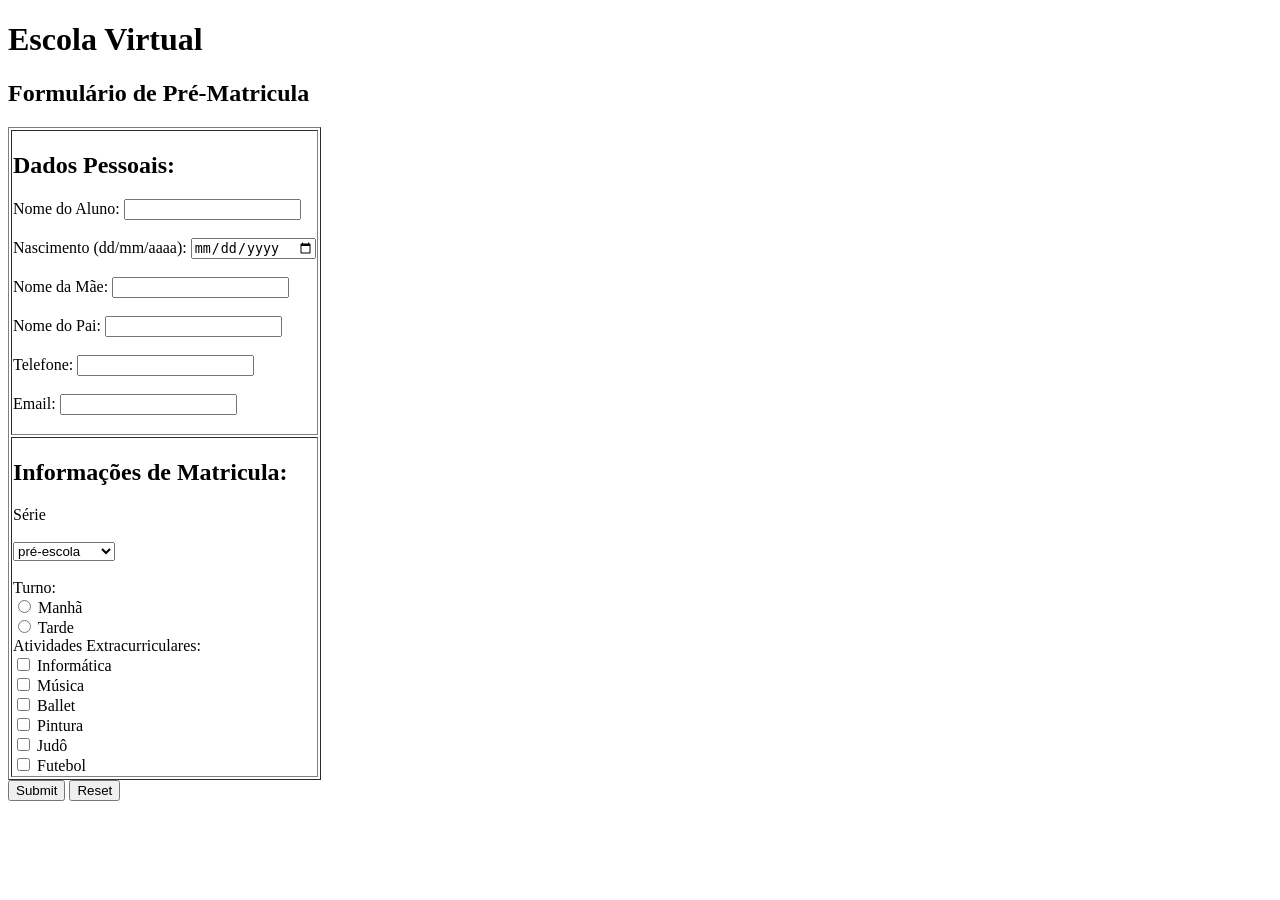
==== aula02/formulario.html @ e4a63535 "feat: formulario" ====
<!DOCTYPE html>
<html lang="pt-br">
<head>
    <meta charset="UTF-8">
    <title>Formulário</title>
</head>
  <body>
    <head>
      <h1>Escola Virtual</h1>
      <h2>Formulário de Pré-Matricula</h2>
    </head>

    <main>
      <table border="1">
        <tbody>
          <tr>
            <td>
              <h2>Dados Pessoais:</h2>
              <form>
                <labe>Nome do Aluno:</labe>
                <input type="text">
                <br>
                <br>
                <labe>Nascimento (dd/mm/aaaa):</labe>
                <input type="date">
                <br>
                <br>
                <labe>Nome da Mãe:</labe>
                <input type="text">
                <br>
                <br>
                <labe>Nome do Pai:</labe>
                <input type="text">
                <br>
                <br>
                <labe>Telefone:</labe>
                <input type="phone">
                <br>
                <br>
                <labe>Email:</labe>
                <input type="mail">
                <br>
                <br>
              </form>
            </td>
          </tr>

          <tr>
            <td>
              <h2>Informações de Matricula:</h2>
              <form>
                <label for="">Série</label>
                <br>
                <br>
                <select name="Série" id="">
                  <option>pré-escola</option>
                  <option>ensino médio</option>
                </select>

                <br>
                <br>

                <label for="">Turno: </label>
                <br>
                <input type="radio">
                <label for="">Manhã</label>
                <br>
                <input type="radio">
                <label for="">Tarde</label>

                <br>
                <label for="">Atividades Extracurriculares:</label>
                <br>
                <input type="checkbox">
                <label for="">Informática</label>
                <br>
                <input type="checkbox">
                <label for="">Música</label>
                <br>
                <input type="checkbox">
                <label for="">Ballet</label>
                <br>
                <input type="checkbox">
                <label for="">Pintura</label>
                <br>
                <input type="checkbox">
                <label for="">Judô</label>
                <br>
                <input type="checkbox">
                <label for="">Futebol</label>
              </form>
            </td>
          </tr>
        </tbody>
      </table>
      <input type="submit">
      <input type="reset">
    </main>
  </body>
</html>
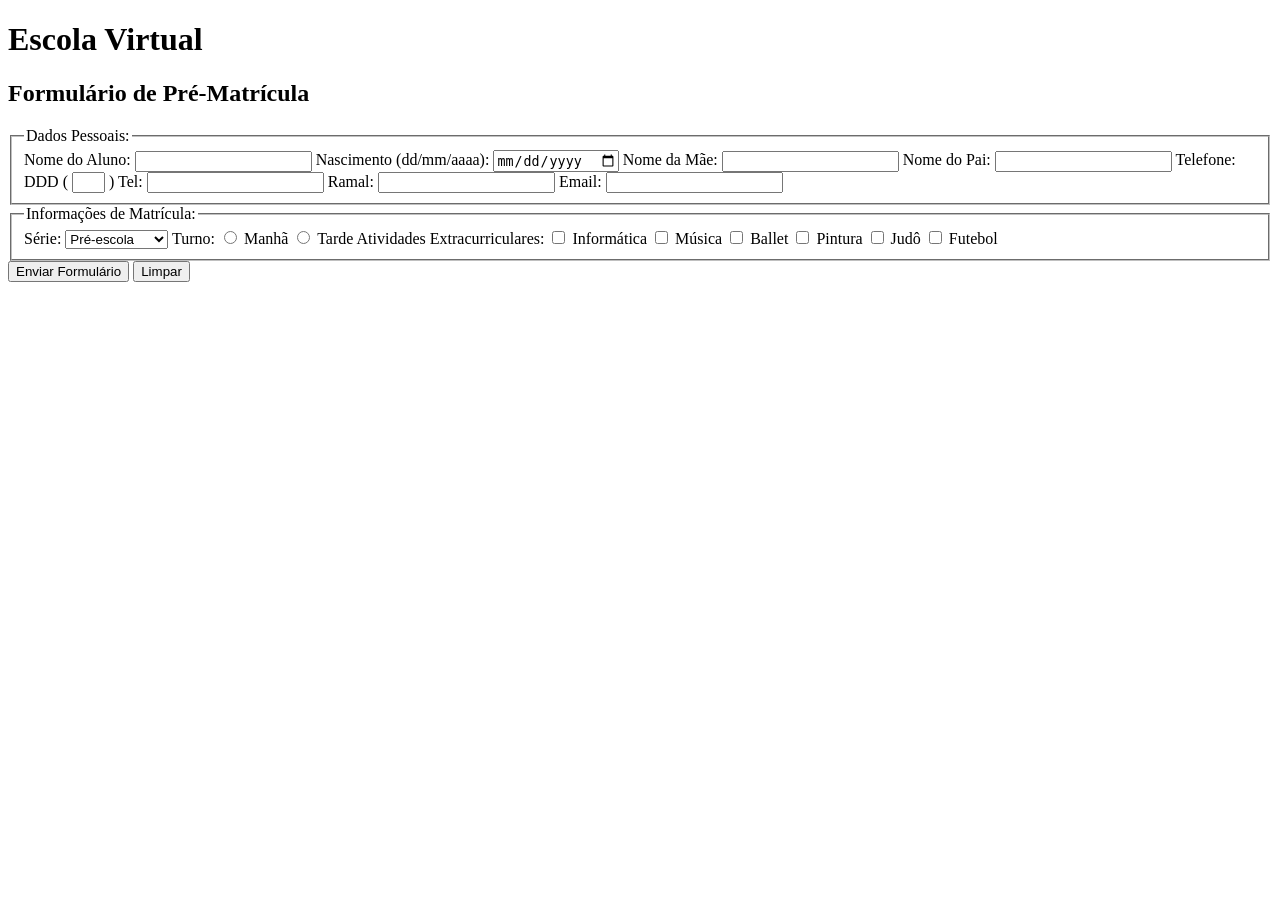
==== commit aac2264b: "fix: adjust HTML form structure" ====
--- a/aula02/formulario.html
+++ b/aula02/formulario.html
@@ -4,97 +4,87 @@
     <meta charset="UTF-8">
     <title>Formulário</title>
 </head>
-  <body>
-    <head>
-      <h1>Escola Virtual</h1>
-      <h2>Formulário de Pré-Matricula</h2>
-    </head>
+<body>
+<header>
+    <h1>Escola Virtual</h1>
+    <h2>Formulário de Pré-Matrícula</h2>
+</header>
 
-    <main>
-      <table border="1">
-        <tbody>
-          <tr>
-            <td>
-              <h2>Dados Pessoais:</h2>
-              <form>
-                <labe>Nome do Aluno:</labe>
-                <input type="text">
-                <br>
-                <br>
-                <labe>Nascimento (dd/mm/aaaa):</labe>
-                <input type="date">
-                <br>
-                <br>
-                <labe>Nome da Mãe:</labe>
-                <input type="text">
-                <br>
-                <br>
-                <labe>Nome do Pai:</labe>
-                <input type="text">
-                <br>
-                <br>
-                <labe>Telefone:</labe>
-                <input type="phone">
-                <br>
-                <br>
-                <labe>Email:</labe>
-                <input type="mail">
-                <br>
-                <br>
-              </form>
-            </td>
-          </tr>
+<main>
+    <form>
+        <fieldset>
+            <legend>Dados Pessoais:</legend>
 
-          <tr>
-            <td>
-              <h2>Informações de Matricula:</h2>
-              <form>
-                <label for="">Série</label>
-                <br>
-                <br>
-                <select name="Série" id="">
-                  <option>pré-escola</option>
-                  <option>ensino médio</option>
-                </select>
+            <label for="nome">Nome do Aluno:</label>
+            <input type="text" id="nome" name="nome">
 
-                <br>
-                <br>
+            <label for="nascimento">Nascimento (dd/mm/aaaa):</label>
+            <input type="date" id="nascimento" name="nascimento">
 
-                <label for="">Turno: </label>
-                <br>
-                <input type="radio">
-                <label for="">Manhã</label>
-                <br>
-                <input type="radio">
-                <label for="">Tarde</label>
+            <label for="mae">Nome da Mãe:</label>
+            <input type="text" id="mae" name="mae">
 
-                <br>
-                <label for="">Atividades Extracurriculares:</label>
-                <br>
-                <input type="checkbox">
-                <label for="">Informática</label>
-                <br>
-                <input type="checkbox">
-                <label for="">Música</label>
-                <br>
-                <input type="checkbox">
-                <label for="">Ballet</label>
-                <br>
-                <input type="checkbox">
-                <label for="">Pintura</label>
-                <br>
-                <input type="checkbox">
-                <label for="">Judô</label>
-                <br>
-                <input type="checkbox">
-                <label for="">Futebol</label>
-              </form>
-            </td>
-          </tr>
-        </tbody>
-      </table>
-      <input type="submit">
-      <input type="reset">
-    </main>
-  </body>
+            <label for="pai">Nome do Pai:</label>
+            <input type="text" id="pai" name="pai">
+
+            <label for="ddd">Telefone:</label>
+            DDD (
+            <input type="tel" id="ddd" name="ddd" size="2">
+            )
+
+            <label for="telefone">Tel:</label>
+            <input type="tel" id="telefone" name="telefone">
+
+            <label for="ramal">Ramal:</label>
+            <input type="text" id="ramal" name="ramal">
+
+            <label for="email">Email:</label>
+            <input type="email" id="email" name="email">
+
+        </fieldset>
+        <fieldset>
+            <legend>Informações de Matrícula:</legend>
+
+            <label for="serie">Série:</label>
+
+            <select name="serie" id="serie">
+                <option value="pre-escola">Pré-escola</option>
+                <option value="ensino-medio">Ensino Médio</option>
+            </select>
+
+
+            <label>Turno:</label>
+
+            <input type="radio" id="manha" name="turno" value="manha">
+            <label for="manha">Manhã</label>
+
+            <input type="radio" id="tarde" name="turno" value="tarde">
+            <label for="tarde">Tarde</label>
+
+
+            <label>Atividades Extracurriculares:</label>
+
+            <input type="checkbox" id="informatica" name="atividades" value="informatica">
+            <label for="informatica">Informática</label>
+
+            <input type="checkbox" id="musica" name="atividades" value="musica">
+            <label for="musica">Música</label>
+
+            <input type="checkbox" id="ballet" name="atividades" value="ballet">
+            <label for="ballet">Ballet</label>
+
+            <input type="checkbox" id="pintura" name="atividades" value="pintura">
+            <label for="pintura">Pintura</label>
+
+            <input type="checkbox" id="judo" name="atividades" value="judo">
+            <label for="judo">Judô</label>
+
+            <input type="checkbox" id="futebol" name="atividades" value="futebol">
+            <label for="futebol">Futebol</label>
+        </fieldset>
+        <input type="submit" value="Enviar Formulário">
+        <input type="reset" value="Limpar">
+    </form>
+</main>
+</body>
 </html>
